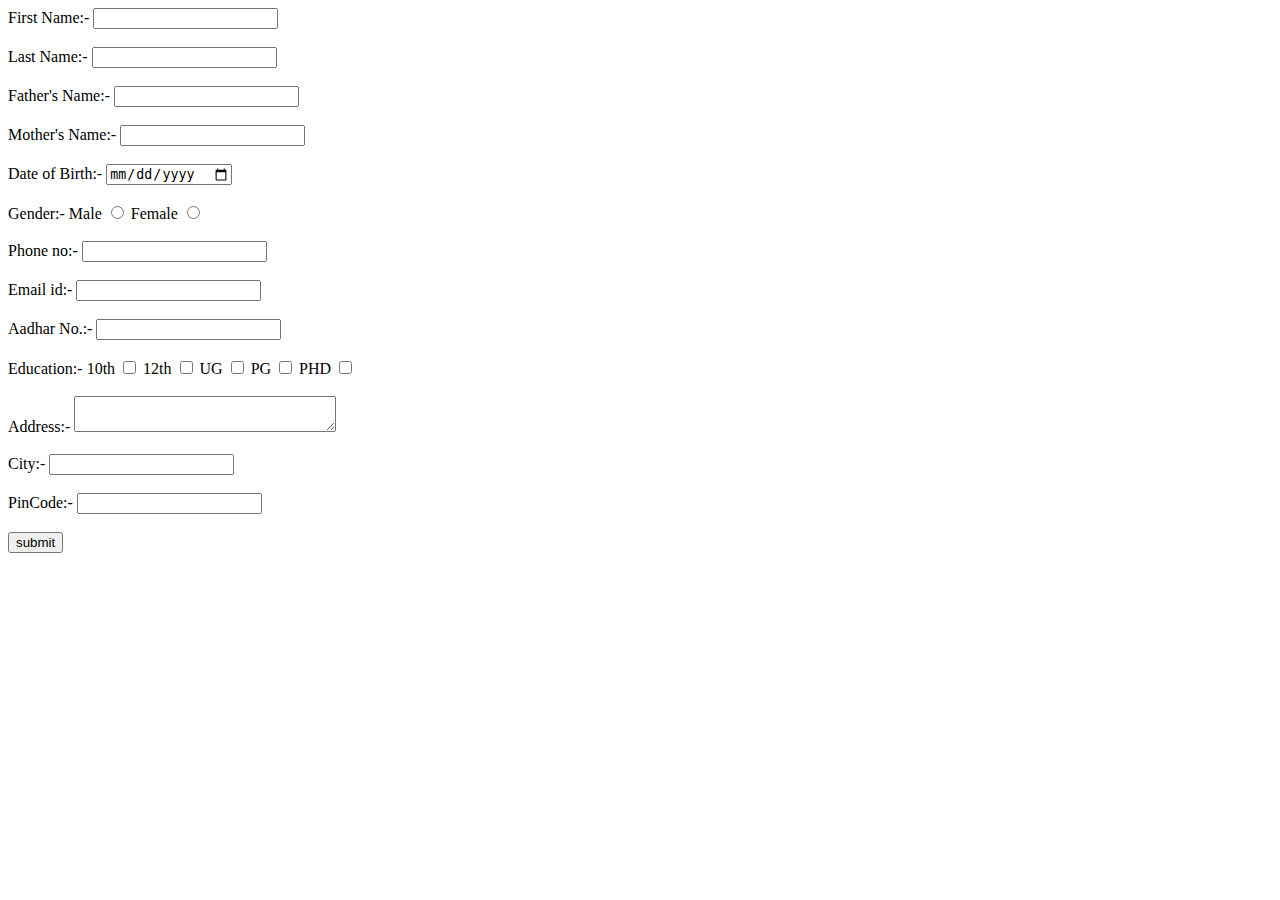
==== index.html @ 3bfc22b1 "Add" ====
<!DOCTYPE html>
<html lang="en">
<head>
    <meta charset="UTF-8">
    <meta http-equiv="X-UA-Compatible" content="IE=edge">
    <meta name="viewport" content="width=device-width, initial-scale=1.0">
    <title>Registration Page</title>
</head>
<body>
    <div class="container">
        <form action="./confirmationPage.html" method="get">
            <label for="firstname"><span class="content">First Name:- </span></label>
            <input type="text" name="firstname"  id="firstname" class="mouse-over" required />
            <br />
            <br />
            <label for="lastname"><spna class="content">Last Name:- </spna></label>
            <input type="text" name="lastname" id="lastname" class="mouse-over" required />
            <br />
            <br />
            <label for="fathers-name"><span class="content">Father's Name:- </span></label>
            <input type="text" name="fahersname" id="fathers-name" class="mouse-over" required />
            <br />
            <br />
            <label for="mothers-name"><span class="content">Mother's Name:- </span></label>
            <input type="text" name="mothersname" id="mothers-name" class="mouse-over" required />
            <br />
            <br />
            <label for="dob"><span class="content">Date of Birth:- </span></label>
            <input type="date" name="dob" id="dob" class="mouse-over" required />
            <br />
            <br />
            <span class="content">Gender:- </span>
            <label for="male">Male </label><input type="radio" name="gender" value="male" id="male" class="mouse-over" required />
            <label for="female">Female </label><input type="radio" name="gender" value="female" id="female" class="mouse-over" required />
            <br />
            <br />
            <label for="contact"><span class="content">Phone no:- </span></label>
            <input type="tel" name="mobile" id="contact" minlength="10" maxlength="10" class="mouse-over" required />
            <br />
            <br />
            <label for="email"><span class="content">Email id:- </span></label>
            <input type="email" name="email" id="email" class="mouse-over" required />
            <br />
            <br />
            <label for="content"><span class="content">Aadhar No.:- </span></label>
            <input type="tel" name="aadhar" id="content" class="mouse-over" pattern="[0-9]{4}-[0-9]{4}-[0-9]{4}" title="Please write as per aadhar card use( - )" minlength="14" maxlength="14" required />
            <br />
            <br />
            <span class="content">Education:- </span>
            <label for="10">10th </label>
            <input type="checkbox" name="education" value="10" id="10" class="mouse-over" required />
            <label for="12">12th </label>
            <input type="checkbox" name="education" value="12" id="12" class="mouse-over" required />
            <label for="ug">UG </label>
            <input type="checkbox" name="education" value="ug" id="ug" class="mouse-over" required />
            <label for="pg">PG </label>
            <input type="checkbox" name="education" value="pg" id="pg" class="mouse-over" required />
            <label for="phd">PHD </label>
            <input type="checkbox" name="education" value="phd" id="phd" class="mouse-over" required />
            <br />
            <br />
            <label for="address"><span class="content">Address:- </span></label>
            <textarea name="address" id="address" class="mouse-over" maxlength="50" required cols="30" rows="2"></textarea>
            <br />
            <br />
            <label for="city"><span class="content">City:- </span></label>
            <input type="text" name="city" id="city" class="mouse-over" required />
            <br />
            <br />
            <label for="pin-code">PinCode:- </label>
            <input type="tel" name="pincode"  id="pin-code" class="mouse-over" minlength="6" maxlength="6" required />
            <br />
            <br />
            <label for="button"></label>
            <button type="submit" id="button" class="button">submit</button>
        </form>
    </div>
</body>
</html>
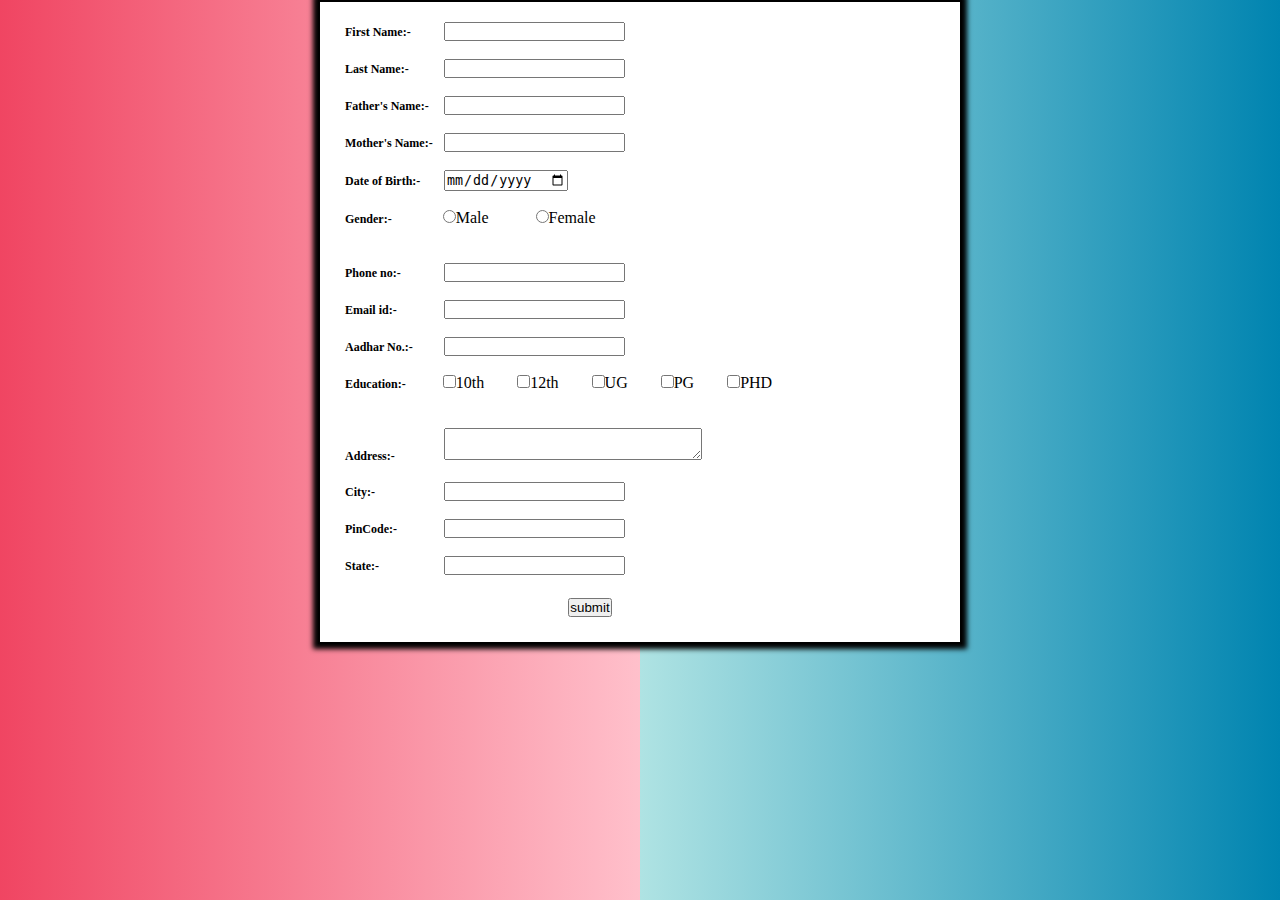
==== commit cf8f8997: "Add" ====
--- a/index.html
+++ b/index.html
@@ -5,10 +5,11 @@
     <meta http-equiv="X-UA-Compatible" content="IE=edge">
     <meta name="viewport" content="width=device-width, initial-scale=1.0">
     <title>Registration Page</title>
+    <link rel="stylesheet" href="./style.css" />
 </head>
 <body>
     <div class="container">
-        <form action="./confirmationPage.html" method="get">
+        <form action="./confirmationPage.html" method="post">
             <label for="firstname"><span class="content">First Name:- </span></label>
             <input type="text" name="firstname"  id="firstname" class="mouse-over" required />
             <br />
@@ -17,7 +18,7 @@
             <input type="text" name="lastname" id="lastname" class="mouse-over" required />
             <br />
             <br />
-            <label for="fathers-name"><span class="content">Father's Name:- </span></label>
+            <label for="fathers-name"><span class="content">Father's Name:- </span></label> 
             <input type="text" name="fahersname" id="fathers-name" class="mouse-over" required />
             <br />
             <br />
@@ -29,9 +30,11 @@
             <input type="date" name="dob" id="dob" class="mouse-over" required />
             <br />
             <br />
+            <div class="gender">
             <span class="content">Gender:- </span>
-            <label for="male">Male </label><input type="radio" name="gender" value="male" id="male" class="mouse-over" required />
-            <label for="female">Female </label><input type="radio" name="gender" value="female" id="female" class="mouse-over" required />
+            <label for="male"></label><input type="radio" name="gender" value="male" id="male" class="mouse-over" required />Male 
+            <label for="female"></label><input type="radio" name="gender" value="female" id="female" class="mouse-over" required />Female 
+            </div>
             <br />
             <br />
             <label for="contact"><span class="content">Phone no:- </span></label>
@@ -46,17 +49,19 @@
             <input type="tel" name="aadhar" id="content" class="mouse-over" pattern="[0-9]{4}-[0-9]{4}-[0-9]{4}" title="Please write as per aadhar card use( - )" minlength="14" maxlength="14" required />
             <br />
             <br />
+            <div class="education">
             <span class="content">Education:- </span>
-            <label for="10">10th </label>
-            <input type="checkbox" name="education" value="10" id="10" class="mouse-over" required />
-            <label for="12">12th </label>
-            <input type="checkbox" name="education" value="12" id="12" class="mouse-over" required />
-            <label for="ug">UG </label>
-            <input type="checkbox" name="education" value="ug" id="ug" class="mouse-over" required />
-            <label for="pg">PG </label>
-            <input type="checkbox" name="education" value="pg" id="pg" class="mouse-over" required />
-            <label for="phd">PHD </label>
-            <input type="checkbox" name="education" value="phd" id="phd" class="mouse-over" required />
+            <label for="10"></label>
+            <input type="checkbox" name="education" value="10" id="10" class="mouse-over" required />10th 
+            <label for="12"></label>
+            <input type="checkbox" name="education" value="12" id="12" class="mouse-over" required />12th 
+            <label for="ug"></label>
+            <input type="checkbox" name="education" value="ug" id="ug" class="mouse-over" required />UG 
+            <label for="pg"></label>
+            <input type="checkbox" name="education" value="pg" id="pg" class="mouse-over" required />PG 
+            <label for="phd"></label>
+            <input type="checkbox" name="education" value="phd" id="phd" class="mouse-over" required />PHD
+            </div> 
             <br />
             <br />
             <label for="address"><span class="content">Address:- </span></label>
@@ -67,12 +72,17 @@
             <input type="text" name="city" id="city" class="mouse-over" required />
             <br />
             <br />
-            <label for="pin-code">PinCode:- </label>
+            <label for="pin-code"><span class="content">PinCode:- </span></label>
             <input type="tel" name="pincode"  id="pin-code" class="mouse-over" minlength="6" maxlength="6" required />
             <br />
             <br />
-            <label for="button"></label>
-            <button type="submit" id="button" class="button">submit</button>
+            <label for="state"><span class="content">State:- </span></label>
+            <input type="text" id="state" class="mouse-over" required />
+            <br />
+            <br />
+            <div class="result">
+                <button type="submit" id="button" class="button">submit</button>
+            </div>
         </form>
     </div>
 </body>
--- a/style.css
+++ b/style.css
@@ -0,0 +1,65 @@
+*{
+    margin: 0px;
+    padding: 0px;
+}
+
+body{
+    background: linear-gradient(
+        to right,
+        rgb(240, 69, 98) 0%,
+        pink 50%,
+        rgb(175, 227, 227) 50%,
+        rgb(0, 132, 176) 100%
+    );
+}
+
+form{
+    width: 500px;
+}
+
+.container{
+    display: flex;
+    margin: auto;
+    padding: 20px;
+    width: 600px;
+    min-height: 600px;
+    border: 2px solid black;
+    background-color: white;
+    box-shadow: 0px 0px 5px 5px black;
+    justify-content: left;
+}
+
+
+.content{
+    font-size: 12px;
+    font-weight: bold;
+    font-style: normal;
+    padding: 5px;
+    text-align: justify;
+}
+
+.mouse-over:hover{
+    color: red;
+    background-color: rgb(142, 148, 185);
+}
+
+label {
+    display: inline-block;
+    width: 100px;
+    text-align: justify;
+}
+
+input[type="radio"]{
+    margin-left: -57px;
+}
+
+input[type="checkbox"]{
+    margin-left: -75px;
+}
+
+div.result{
+    display: flex;
+    flex-wrap: wrap;
+    justify-content: center;
+    padding: 5px;
+}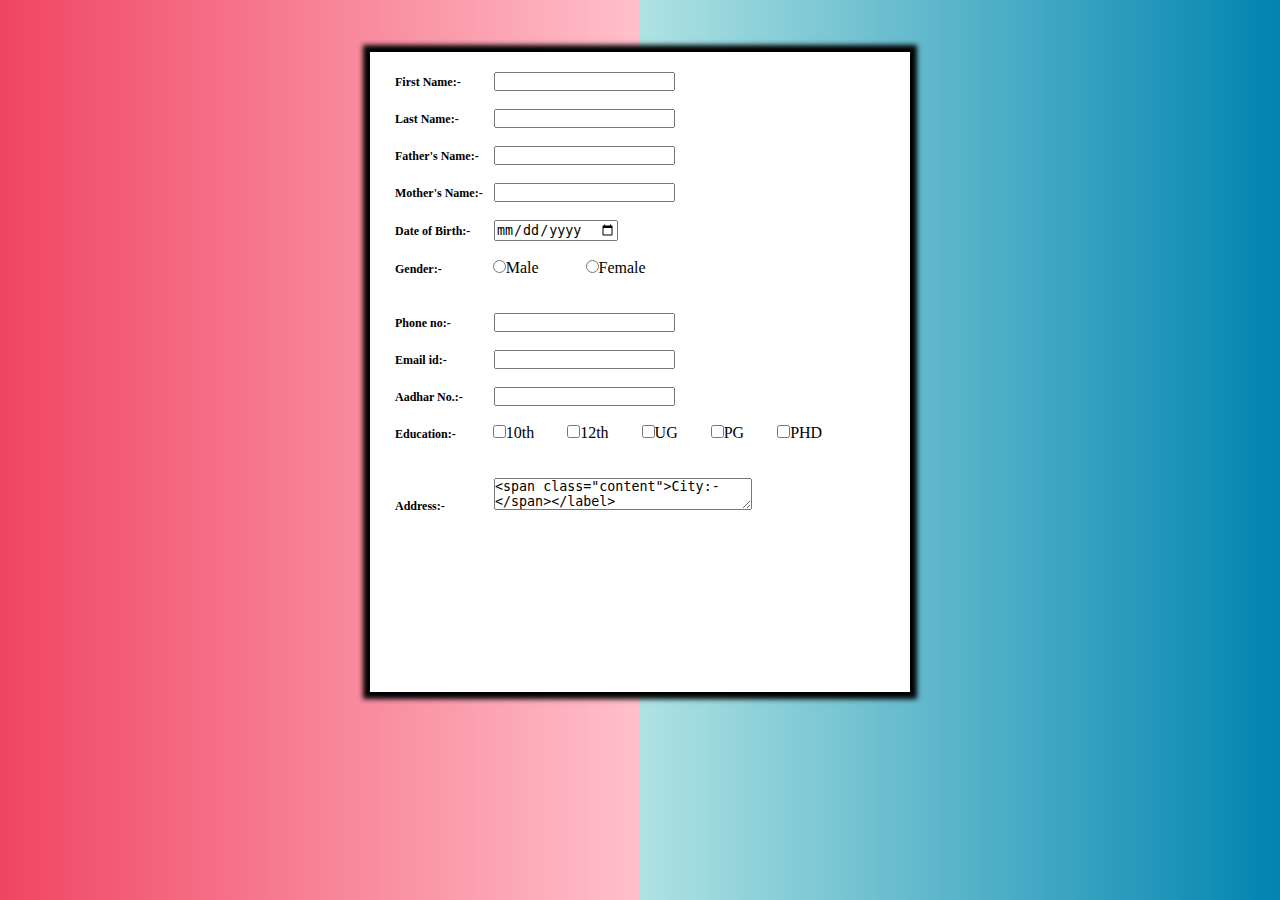
==== commit 9db6a9ef: "Add" ====
--- a/index.html
+++ b/index.html
@@ -11,19 +11,19 @@
     <div class="container">
         <form action="./confirmationPage.html" method="post">
             <label for="firstname"><span class="content">First Name:- </span></label>
-            <input type="text" name="firstname"  id="firstname" class="mouse-over" required />
-            <br />
+            <input type="text" name="firstname"  id="firstname" class="mouse-over" title="Enter your first name" required />
+            <br />  
             <br />
             <label for="lastname"><spna class="content">Last Name:- </spna></label>
-            <input type="text" name="lastname" id="lastname" class="mouse-over" required />
+            <input type="text" name="lastname" id="lastname" class="mouse-over" title="Enter your last name" required />
             <br />
             <br />
             <label for="fathers-name"><span class="content">Father's Name:- </span></label> 
-            <input type="text" name="fahersname" id="fathers-name" class="mouse-over" required />
+            <input type="text" name="fahersname" id="fathers-name" class="mouse-over" title="Enter your father's name" required />
             <br />
             <br />
             <label for="mothers-name"><span class="content">Mother's Name:- </span></label>
-            <input type="text" name="mothersname" id="mothers-name" class="mouse-over" required />
+            <input type="text" name="mothersname" id="mothers-name" class="mouse-over" title="Enter your mother's name" required />
             <br />
             <br />
             <label for="dob"><span class="content">Date of Birth:- </span></label>
@@ -38,11 +38,11 @@
             <br />
             <br />
             <label for="contact"><span class="content">Phone no:- </span></label>
-            <input type="tel" name="mobile" id="contact" minlength="10" maxlength="10" class="mouse-over" required />
+            <input type="tel" name="mobile" id="contact" minlength="10" maxlength="10" class="mouse-over" title="Enter your phone number" required />
             <br />
             <br />
             <label for="email"><span class="content">Email id:- </span></label>
-            <input type="email" name="email" id="email" class="mouse-over" required />
+            <input type="email" name="email" id="email" class="mouse-over" title="Enter your email id" required />
             <br />
             <br />
             <label for="content"><span class="content">Aadhar No.:- </span></label>
@@ -52,38 +52,40 @@
             <div class="education">
             <span class="content">Education:- </span>
             <label for="10"></label>
-            <input type="checkbox" name="education" value="10" id="10" class="mouse-over" required />10th 
+            <input type="checkbox" name="education" value="10" id="10" class="mouse-over" />10th 
             <label for="12"></label>
-            <input type="checkbox" name="education" value="12" id="12" class="mouse-over" required />12th 
+            <input type="checkbox" name="education" value="12" id="12" class="mouse-over" />12th 
             <label for="ug"></label>
-            <input type="checkbox" name="education" value="ug" id="ug" class="mouse-over" required />UG 
+            <input type="checkbox" name="education" value="ug" id="ug" class="mouse-over" />UG 
             <label for="pg"></label>
-            <input type="checkbox" name="education" value="pg" id="pg" class="mouse-over" required />PG 
+            <input type="checkbox" name="education" value="pg" id="pg" class="mouse-over" />PG 
             <label for="phd"></label>
-            <input type="checkbox" name="education" value="phd" id="phd" class="mouse-over" required />PHD
+            <input type="checkbox" name="education" value="phd" id="phd" class="mouse-over" />PHD
             </div> 
             <br />
             <br />
             <label for="address"><span class="content">Address:- </span></label>
-            <textarea name="address" id="address" class="mouse-over" maxlength="50" required cols="30" rows="2"></textarea>
+            <textarea name="address" id="address" class="mouse-over" maxlength="50" required cols="30" rows="2" title="Enter your address></textarea>
             <br />
             <br />
             <label for="city"><span class="content">City:- </span></label>
-            <input type="text" name="city" id="city" class="mouse-over" required />
+            <input type="text" name="city" id="city" class="mouse-over" title="Enter your city name" required />
             <br />
             <br />
             <label for="pin-code"><span class="content">PinCode:- </span></label>
-            <input type="tel" name="pincode"  id="pin-code" class="mouse-over" minlength="6" maxlength="6" required />
+            <input type="tel" name="pincode"  id="pin-code" class="mouse-over" minlength="6" maxlength="6" title="Enter your pincode" required />
             <br />
             <br />
             <label for="state"><span class="content">State:- </span></label>
-            <input type="text" id="state" class="mouse-over" required />
+            <input type="text" id="state" class="mouse-over" title="Enter your state" required />
             <br />
             <br />
             <div class="result">
-                <button type="submit" id="button" class="button">submit</button>
+            <button type="submit" id="button" class="button">submit</button>
             </div>
         </form>
     </div>
+
+
 </body>
 </html>--- a/style.css
+++ b/style.css
@@ -20,8 +20,10 @@
 .container{
     display: flex;
     margin: auto;
+    margin-top: 50px;
+    margin-bottom: 50px;
     padding: 20px;
-    width: 600px;
+    width: 500px;
     min-height: 600px;
     border: 2px solid black;
     background-color: white;
@@ -40,7 +42,7 @@
 
 .mouse-over:hover{
     color: red;
-    background-color: rgb(142, 148, 185);
+    border: 3px solid red;
 }
 
 label {
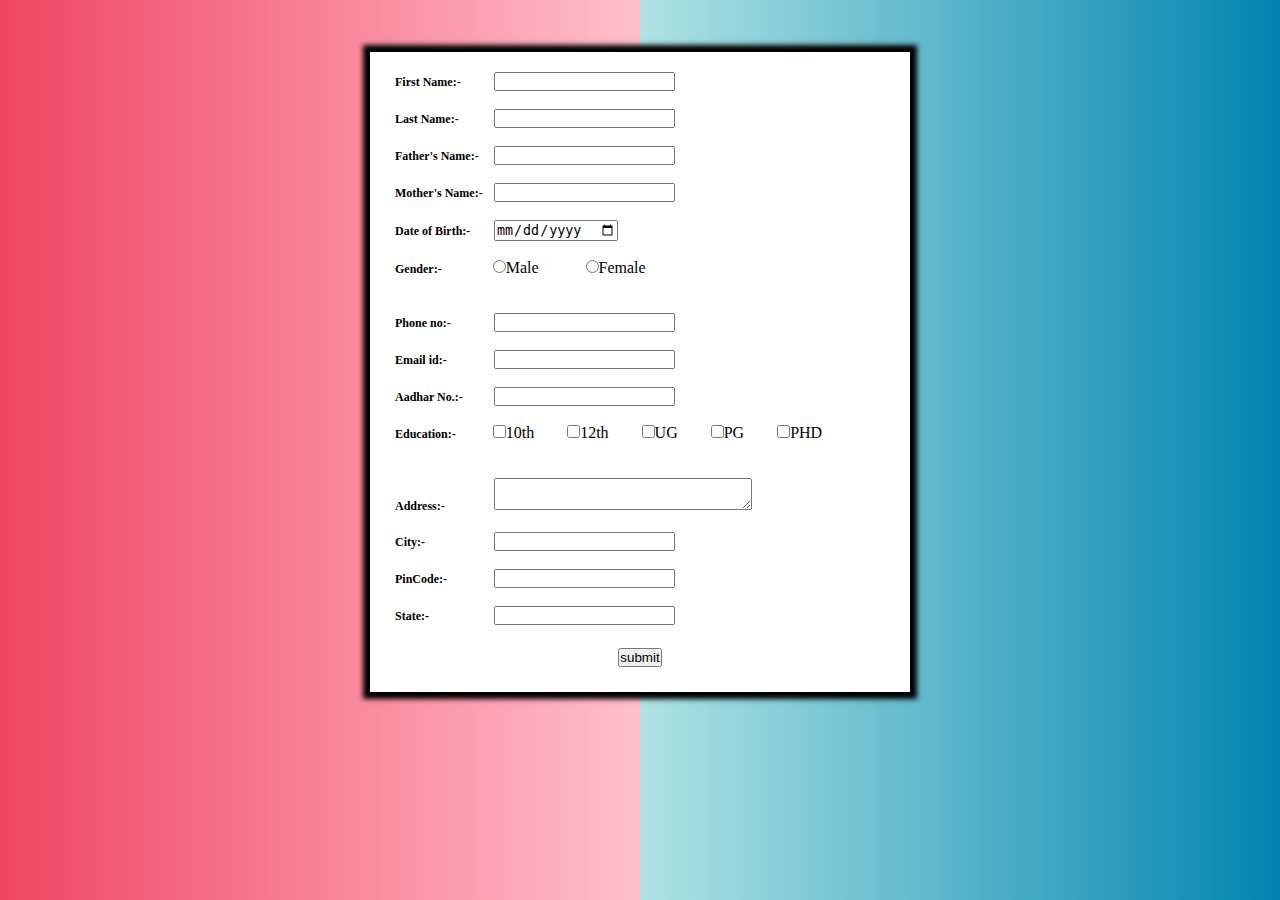
==== commit 1e1948ea: "Add" ====
--- a/index.html
+++ b/index.html
@@ -11,19 +11,19 @@
     <div class="container">
         <form action="./confirmationPage.html" method="post">
             <label for="firstname"><span class="content">First Name:- </span></label>
-            <input type="text" name="firstname"  id="firstname" class="mouse-over" title="Enter your first name" required />
-            <br />  
+            <input type="text" name="firstname"  id="firstname" class="mouse-over" required />
+            <br />
             <br />
             <label for="lastname"><spna class="content">Last Name:- </spna></label>
-            <input type="text" name="lastname" id="lastname" class="mouse-over" title="Enter your last name" required />
+            <input type="text" name="lastname" id="lastname" class="mouse-over" required />
             <br />
             <br />
             <label for="fathers-name"><span class="content">Father's Name:- </span></label> 
-            <input type="text" name="fahersname" id="fathers-name" class="mouse-over" title="Enter your father's name" required />
+            <input type="text" name="fahersname" id="fathers-name" class="mouse-over" required />
             <br />
             <br />
             <label for="mothers-name"><span class="content">Mother's Name:- </span></label>
-            <input type="text" name="mothersname" id="mothers-name" class="mouse-over" title="Enter your mother's name" required />
+            <input type="text" name="mothersname" id="mothers-name" class="mouse-over" required />
             <br />
             <br />
             <label for="dob"><span class="content">Date of Birth:- </span></label>
@@ -38,11 +38,11 @@
             <br />
             <br />
             <label for="contact"><span class="content">Phone no:- </span></label>
-            <input type="tel" name="mobile" id="contact" minlength="10" maxlength="10" class="mouse-over" title="Enter your phone number" required />
+            <input type="tel" name="mobile" id="contact" minlength="10" maxlength="10" class="mouse-over" required />
             <br />
             <br />
             <label for="email"><span class="content">Email id:- </span></label>
-            <input type="email" name="email" id="email" class="mouse-over" title="Enter your email id" required />
+            <input type="email" name="email" id="email" class="mouse-over" required />
             <br />
             <br />
             <label for="content"><span class="content">Aadhar No.:- </span></label>
@@ -65,23 +65,23 @@
             <br />
             <br />
             <label for="address"><span class="content">Address:- </span></label>
-            <textarea name="address" id="address" class="mouse-over" maxlength="50" required cols="30" rows="2" title="Enter your address></textarea>
+            <textarea name="address" id="address" class="mouse-over" maxlength="50" required cols="30" rows="2"></textarea>
             <br />
             <br />
             <label for="city"><span class="content">City:- </span></label>
-            <input type="text" name="city" id="city" class="mouse-over" title="Enter your city name" required />
+            <input type="text" name="city" id="city" class="mouse-over" required />
             <br />
             <br />
             <label for="pin-code"><span class="content">PinCode:- </span></label>
-            <input type="tel" name="pincode"  id="pin-code" class="mouse-over" minlength="6" maxlength="6" title="Enter your pincode" required />
+            <input type="tel" name="pincode"  id="pin-code" class="mouse-over" minlength="6" maxlength="6" required />
             <br />
             <br />
             <label for="state"><span class="content">State:- </span></label>
-            <input type="text" id="state" class="mouse-over" title="Enter your state" required />
+            <input type="text" id="state" class="mouse-over" required />
             <br />
             <br />
             <div class="result">
-            <button type="submit" id="button" class="button">submit</button>
+            <button type="submit" class="button">submit</button>
             </div>
         </form>
     </div>
